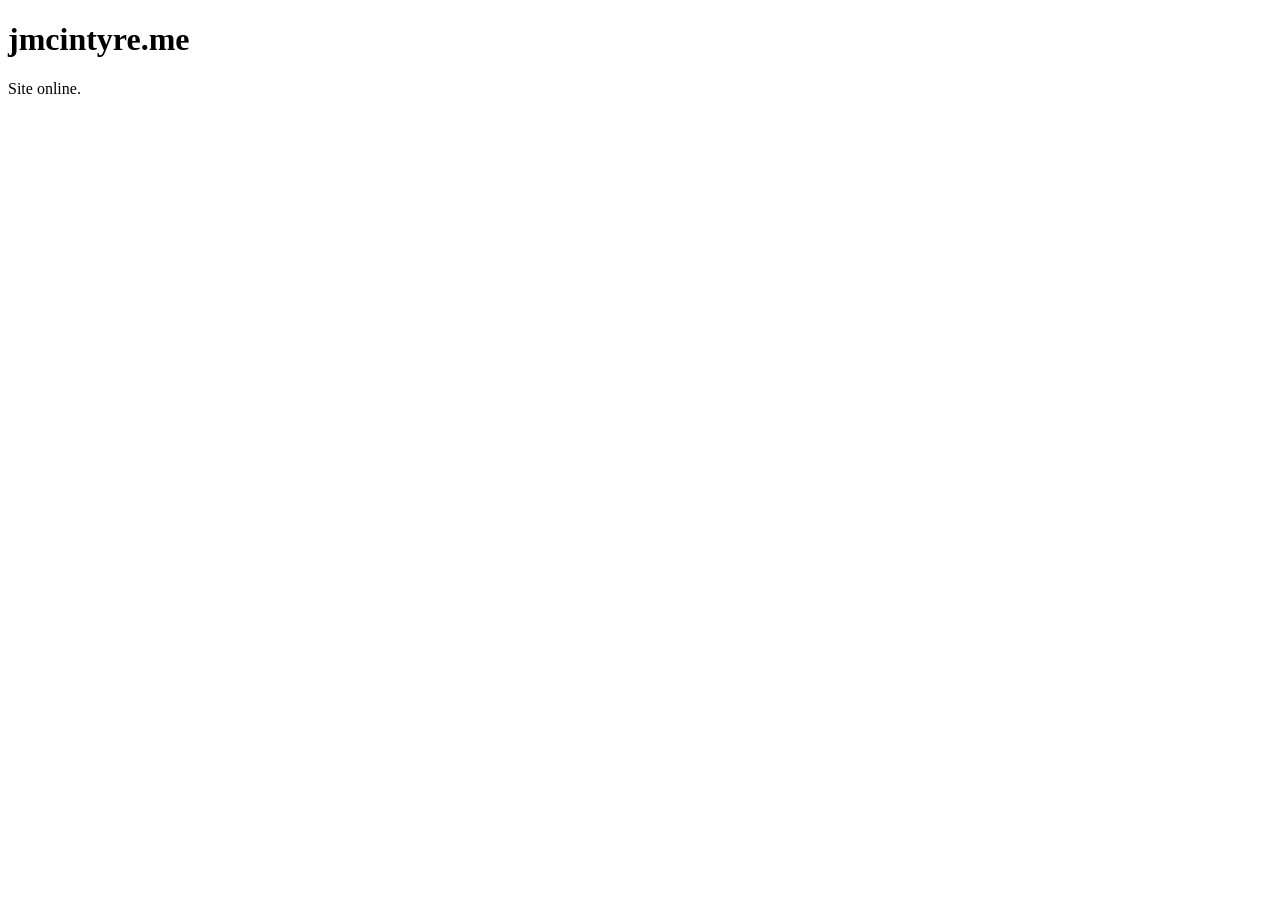
==== index.html @ 9b19ce7f "Create index.html" ====
<!doctype html>
<html lang="en">
<head>
  <meta charset="utf-8">
  <meta name="viewport" content="width=device-width, initial-scale=1">
  <title>jmcintyre.me</title>
</head>
<body>
  <h1>jmcintyre.me</h1>
  <p>Site online.</p>
</body>
</html>
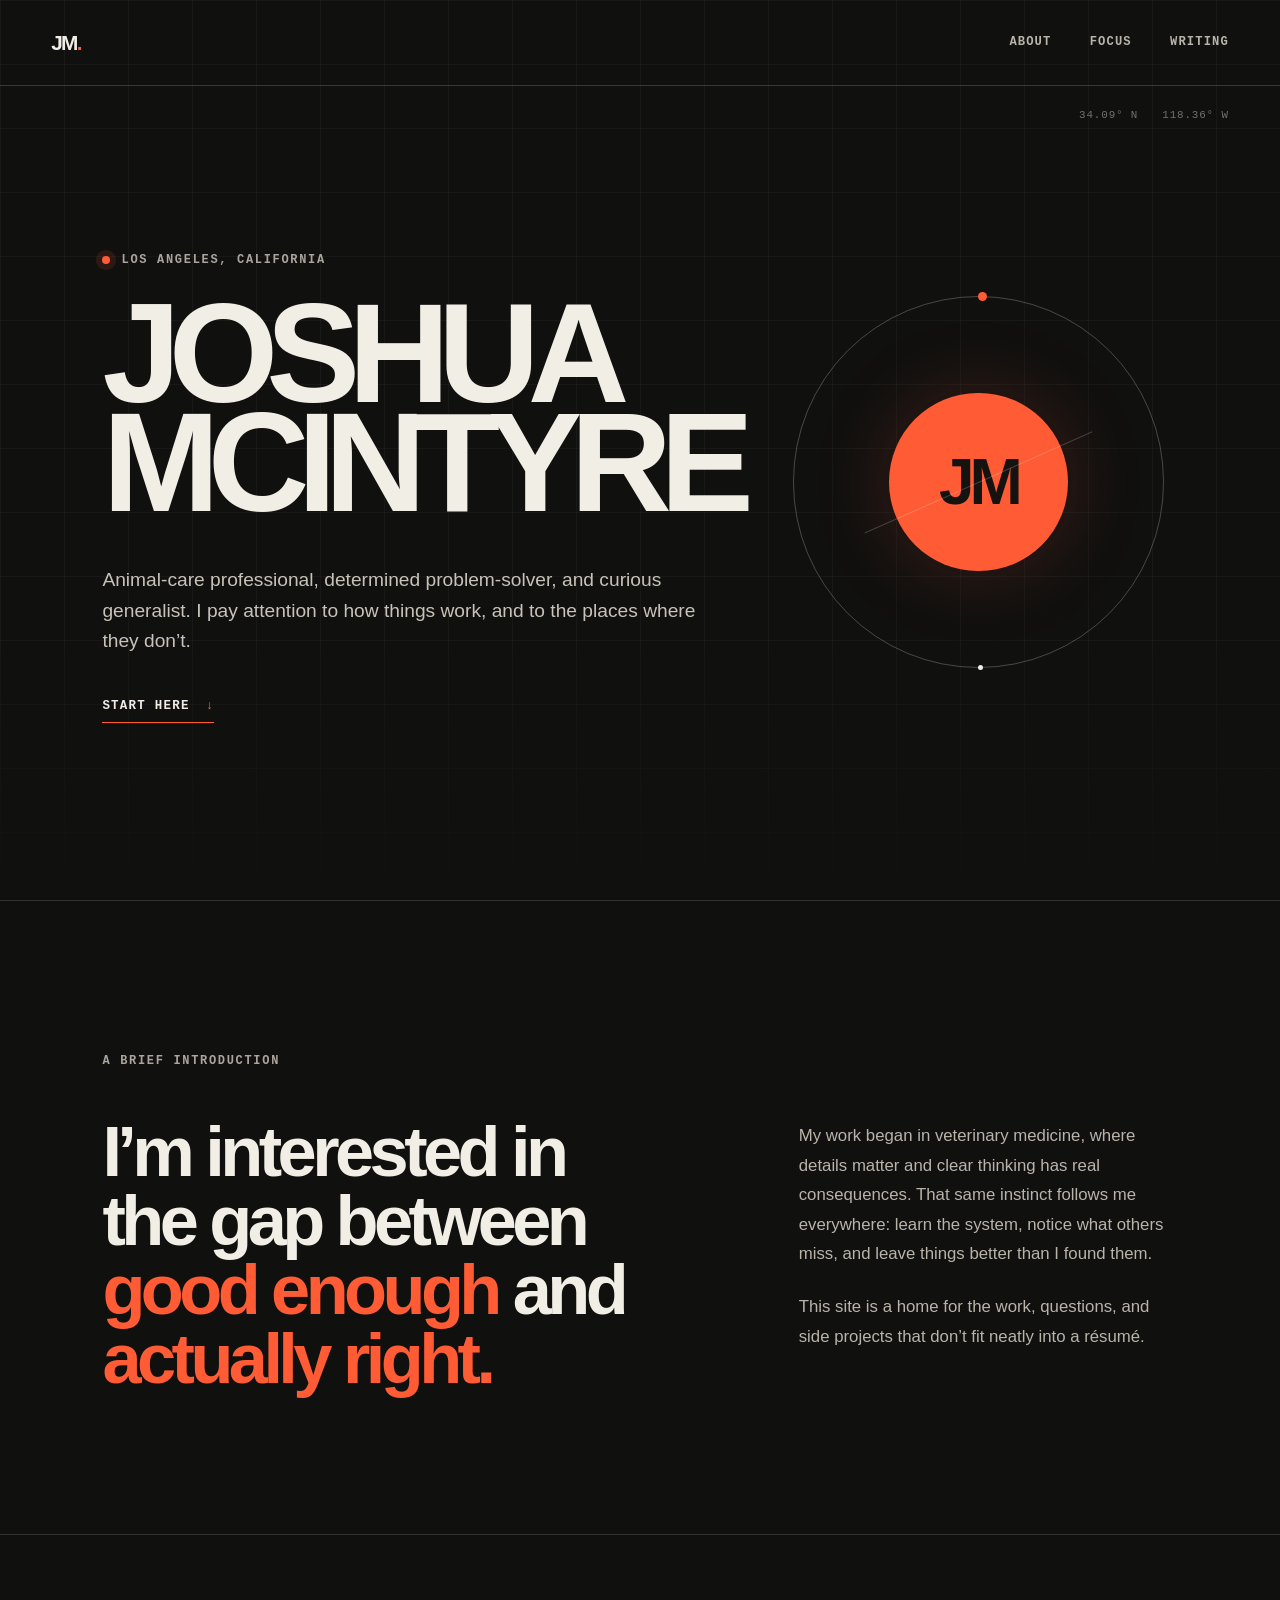
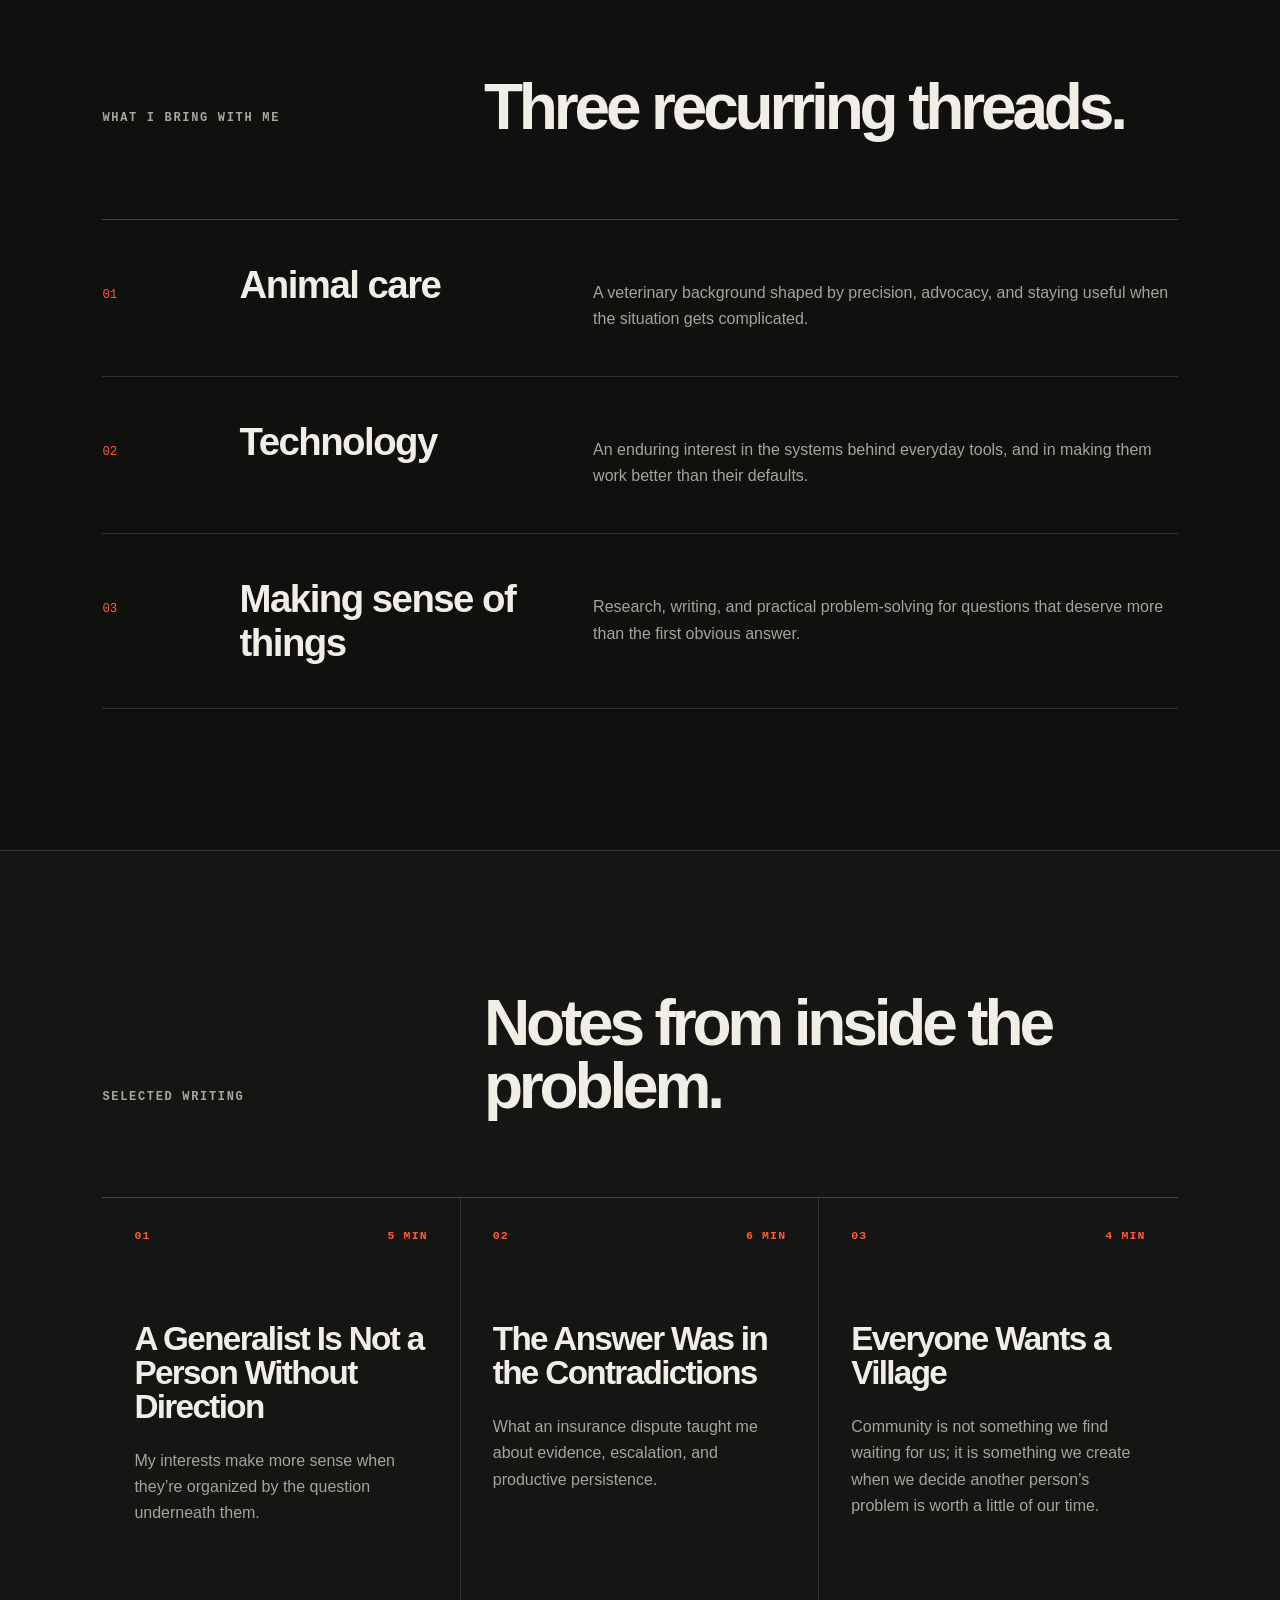
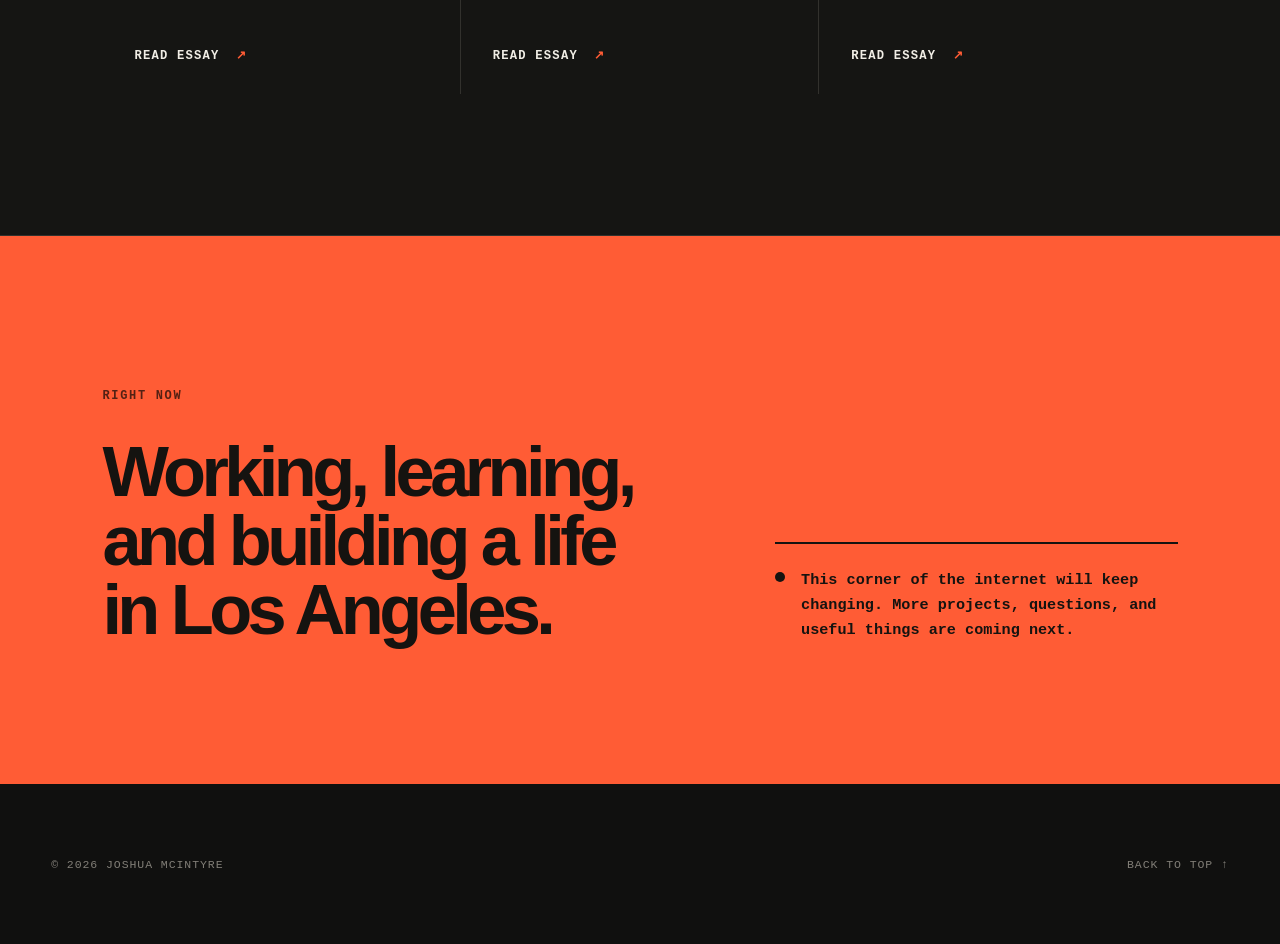
==== commit 6fc946e0: "Publish portfolio index.html" ====
--- a/index.html
+++ b/index.html
@@ -1,12 +1,2 @@
-<!doctype html>
-<html lang="en">
-<head>
-  <meta charset="utf-8">
-  <meta name="viewport" content="width=device-width, initial-scale=1">
-  <title>jmcintyre.me</title>
-</head>
-<body>
-  <h1>jmcintyre.me</h1>
-  <p>Site online.</p>
-</body>
-</html>
+<!DOCTYPE html><html lang="en" class="scroll-smooth"><head><meta charSet="utf-8"/><meta name="viewport" content="width=device-width, initial-scale=1"/><title>Joshua McIntyre | Los Angeles</title><meta name="description" content="Joshua McIntyre is an animal-care professional, problem-solver, and curious generalist based in Los Angeles."/>
+<link rel="stylesheet" href="/portfolio.css"><link rel="icon" href="/portfolio-icon.svg"></head><body class="antialiased"><main><header class="site-header"><a class="wordmark" href="#top" aria-label="Joshua McIntyre, home">JM<span>.</span></a><nav aria-label="Primary navigation"><a href="#about">About</a><a href="#focus">Focus</a><a href="#writing">Writing</a></nav></header><section class="hero" id="top"><div class="hero-index" aria-hidden="true"><span>34.09° N</span><span>118.36° W</span></div><div class="hero-copy"><p class="eyebrow"><span></span> Los Angeles, California</p><h1>Joshua<br/>McIntyre</h1><p class="intro">Animal-care professional, determined problem-solver, and curious generalist. I pay attention to how things work, and to the places where they don’t.</p><a class="down-link" href="#about">Start here <span aria-hidden="true">↓</span></a></div><div class="orbit" aria-hidden="true"><div class="orbit-ring"></div><div class="orbit-core">JM</div><span class="orbit-dot"></span></div></section><section class="about section" id="about"><p class="section-label">A brief introduction</p><div class="about-grid"><h2>I’m interested in the gap between <em>good enough</em> and <em>actually right.</em></h2><div class="body-copy"><p>My work began in veterinary medicine, where details matter and clear thinking has real consequences. That same instinct follows me everywhere: learn the system, notice what others miss, and leave things better than I found them.</p><p>This site is a home for the work, questions, and side projects that don’t fit neatly into a résumé.</p></div></div></section><section class="focus section" id="focus"><div class="section-heading"><p class="section-label">What I bring with me</p><h2>Three recurring threads.</h2></div><div class="focus-list"><article class="focus-item"><span class="focus-number">01</span><h3>Animal care</h3><p>A veterinary background shaped by precision, advocacy, and staying useful when the situation gets complicated.</p></article><article class="focus-item"><span class="focus-number">02</span><h3>Technology</h3><p>An enduring interest in the systems behind everyday tools, and in making them work better than their defaults.</p></article><article class="focus-item"><span class="focus-number">03</span><h3>Making sense of things</h3><p>Research, writing, and practical problem-solving for questions that deserve more than the first obvious answer.</p></article></div></section><section class="writing section" id="writing"><div class="section-heading"><p class="section-label">Selected writing</p><h2>Notes from inside the problem.</h2></div><div class="writing-grid"><a class="writing-card" href="/writing/a-generalist-is-not-a-person-without-direction"><div class="writing-meta"><span>01</span><span>5 min</span></div><h3>A Generalist Is Not a Person Without Direction</h3><p>My interests make more sense when they’re organized by the question underneath them.</p><span class="read-link">Read essay <b aria-hidden="true">↗</b></span></a><a class="writing-card" href="/writing/the-answer-was-in-the-contradictions"><div class="writing-meta"><span>02</span><span>6 min</span></div><h3>The Answer Was in the Contradictions</h3><p>What an insurance dispute taught me about evidence, escalation, and productive persistence.</p><span class="read-link">Read essay <b aria-hidden="true">↗</b></span></a><a class="writing-card" href="/writing/everyone-wants-a-village"><div class="writing-meta"><span>03</span><span>4 min</span></div><h3>Everyone Wants a Village</h3><p>Community is not something we find waiting for us; it is something we create when we decide another person’s problem is worth a little of our time.</p><span class="read-link">Read essay <b aria-hidden="true">↗</b></span></a></div></section><section class="now section" id="now"><div><p class="section-label">Right now</p><h2>Working, learning, and building a life in Los Angeles.</h2></div><div class="now-card"><span class="status-dot" aria-hidden="true"></span><p>This corner of the internet will keep changing. More projects, questions, and useful things are coming next.</p></div></section><footer><p>© <!-- -->2026<!-- --> Joshua McIntyre</p><div class="footer-links"><a href="#top">Back to top ↑</a></div></footer></main></body></html>
--- a/portfolio.css
+++ b/portfolio.css
@@ -0,0 +1,110 @@
+
+
+
+
+:root { --background:#10100f; --foreground:#f1eee6; --card:#181816; --card-foreground:#f1eee6; --primary:#ff5c35; --primary-foreground:#10100f; --muted:#242421; --muted-foreground:#a7a39a; --border:#32312d; --ring:#ff5c35; --radius:0; }
+:root { --color-background:var(--background); --color-foreground:var(--foreground); --color-card:var(--card); --color-card-foreground:var(--card-foreground); --color-primary:var(--primary); --color-primary-foreground:var(--primary-foreground); --color-muted:var(--muted); --color-muted-foreground:var(--muted-foreground); --color-border:var(--border); --color-ring:var(--ring); --font-sans:"Arial Narrow","Helvetica Neue",Arial,sans-serif; --font-mono:"SFMono-Regular",Consolas,"Liberation Mono",monospace; }
+* { box-sizing:border-box; }
+html { background:var(--background); scroll-behavior:smooth; }
+body { margin:0; background:var(--background); color:var(--foreground); font-family:"Helvetica Neue",Arial,sans-serif; }
+a { color:inherit; text-decoration:none; }
+a:focus-visible { outline:2px solid var(--primary); outline-offset:5px; }
+.site-header { position:absolute; z-index:10; inset:0 0 auto; height:86px; display:flex; align-items:center; justify-content:space-between; padding:0 clamp(1.25rem,4vw,4.5rem); border-bottom:1px solid rgba(241,238,230,.18); }
+.wordmark { font-size:1.3rem; font-weight:800; letter-spacing:-.08em; }
+.wordmark span { color:var(--primary); }
+nav { display:flex; gap:clamp(1.25rem,3vw,3rem); }
+nav a { color:#b8b4aa; font:700 .76rem/1 var(--font-mono); letter-spacing:.09em; text-transform:uppercase; transition:color .2s; }
+nav a:hover { color:var(--foreground); }
+.hero { min-height:100svh; position:relative; display:grid; grid-template-columns:minmax(0,1fr) minmax(280px,.65fr); align-items:center; gap:4rem; overflow:hidden; padding:9rem clamp(1.25rem,8vw,9rem) 5rem; background:linear-gradient(rgba(255,255,255,.035) 1px,transparent 1px),linear-gradient(90deg,rgba(255,255,255,.035) 1px,transparent 1px); background-size:64px 64px; }
+.hero::after { content:""; position:absolute; inset:auto 0 0; height:16rem; background:linear-gradient(transparent,var(--background)); pointer-events:none; }
+.hero-copy { position:relative; z-index:2; }
+.eyebrow,.section-label { color:#aaa69d; font:700 .75rem/1.3 var(--font-mono); letter-spacing:.14em; text-transform:uppercase; }
+.eyebrow { display:flex; align-items:center; gap:.7rem; margin-bottom:2rem; }
+.eyebrow span { width:8px; height:8px; border-radius:50%; background:var(--primary); box-shadow:0 0 0 6px rgba(255,92,53,.12); }
+h1 { margin:0; font-size:clamp(4.5rem,11vw,10.5rem); font-weight:700; line-height:.77; letter-spacing:-.085em; text-transform:uppercase; }
+.intro { max-width:39rem; margin:3rem 0 2rem; color:#c7c3b9; font-size:clamp(1.05rem,1.5vw,1.3rem); line-height:1.6; }
+.down-link { display:inline-flex; gap:1rem; align-items:center; border-bottom:1px solid var(--primary); padding:.65rem 0; font:700 .78rem/1 var(--font-mono); letter-spacing:.1em; text-transform:uppercase; }
+.down-link span { color:var(--primary); }
+.hero-index { position:absolute; top:110px; right:clamp(1.25rem,4vw,4.5rem); display:flex; gap:1.5rem; color:#74716b; font:.68rem/1 var(--font-mono); letter-spacing:.08em; }
+.orbit { width:min(29vw,430px); aspect-ratio:1; position:relative; display:grid; place-items:center; justify-self:center; z-index:1; }
+.orbit-ring { position:absolute; inset:0; border:1px solid rgba(241,238,230,.25); border-radius:50%; animation:spin 18s linear infinite; }
+.orbit-ring::before,.orbit-ring::after { content:""; position:absolute; left:50%; top:-5px; width:9px; height:9px; border-radius:50%; background:var(--primary); }
+.orbit-ring::after { top:auto; bottom:-3px; width:5px; height:5px; background:#f1eee6; }
+.orbit-core { width:48%; aspect-ratio:1; display:grid; place-items:center; border-radius:50%; background:var(--primary); color:#151310; font-size:clamp(2rem,5vw,5rem); font-weight:900; letter-spacing:-.08em; box-shadow:0 0 80px rgba(255,92,53,.18); }
+.orbit-dot { position:absolute; width:67%; height:1px; background:rgba(241,238,230,.2); transform:rotate(-24deg); }
+@keyframes spin { to { transform:rotate(360deg); } }
+.section { padding:clamp(5rem,11vw,10rem) clamp(1.25rem,8vw,9rem); border-top:1px solid var(--border); }
+.about-grid { display:grid; grid-template-columns:1.2fr .8fr; gap:clamp(3rem,10vw,11rem); align-items:start; margin-top:3rem; }
+h2 { margin:0; font-size:clamp(2.6rem,5.5vw,6rem); line-height:.98; letter-spacing:-.065em; font-weight:600; }
+h2 em { color:var(--primary); font-weight:inherit; font-style:normal; }
+.body-copy { max-width:37rem; color:#b8b4aa; font-size:1.05rem; line-height:1.75; }
+.body-copy p:first-child { margin-top:.25rem; }
+.body-copy p+p { margin-top:1.5rem; }
+.section-heading { display:grid; grid-template-columns:.55fr 1fr; align-items:end; margin-bottom:5rem; }
+.section-heading h2 { font-size:clamp(2.6rem,5vw,5rem); }
+.focus-list { border-top:1px solid #45433e; }
+.focus-item { display:grid; grid-template-columns:.18fr .55fr 1fr; gap:2rem; padding:2.7rem 0; align-items:baseline; border-bottom:1px solid var(--border); }
+.focus-number { color:var(--primary); font:.78rem/1 var(--font-mono); }
+.focus-item h3 { margin:0; font-size:clamp(1.6rem,3vw,3rem); letter-spacing:-.04em; }
+.focus-item p { margin:0; max-width:42rem; color:#a7a39a; line-height:1.65; }
+.writing { background:#151513; }
+.writing-grid { display:grid; grid-template-columns:repeat(3,1fr); border-top:1px solid #45433e; }
+.writing-card { min-height:31rem; padding:2rem; border-right:1px solid var(--border); display:flex; flex-direction:column; transition:background .25s,color .25s; }
+.writing-card:last-child { border-right:0; }
+.writing-card:hover { background:var(--primary); color:#151310; }
+.writing-meta { display:flex; justify-content:space-between; color:var(--primary); font:700 .72rem/1 var(--font-mono); text-transform:uppercase; letter-spacing:.1em; }
+.writing-card:hover .writing-meta { color:#542114; }
+.writing-card h3 { margin:5rem 0 1.5rem; font-size:clamp(1.7rem,2.6vw,3rem); line-height:1.02; letter-spacing:-.05em; }
+.writing-card p { margin:0; color:#a7a39a; line-height:1.65; }
+.writing-card:hover p { color:#542114; }
+.read-link { margin-top:auto; padding-top:3rem; font:700 .76rem/1 var(--font-mono); letter-spacing:.1em; text-transform:uppercase; }
+.read-link b { color:var(--primary); margin-left:.5rem; }
+.writing-card:hover .read-link b { color:#151310; }
+.now { display:grid; grid-template-columns:1.15fr .85fr; align-items:end; gap:clamp(3rem,10vw,10rem); background:var(--primary); color:#151310; }
+.now .section-label { color:#542114; }
+.now h2 { max-width:58rem; margin-top:2rem; }
+.now-card { border-top:2px solid #151310; padding-top:1.5rem; display:flex; gap:1rem; font:600 .95rem/1.65 var(--font-mono); }
+.now-card p { margin:0; }
+.status-dot { flex:0 0 auto; width:10px; height:10px; margin-top:.25rem; border-radius:50%; background:#151310; animation:pulse 2s ease-in-out infinite; }
+@keyframes pulse { 50% { opacity:.25; } }
+footer { min-height:10rem; display:flex; align-items:center; justify-content:space-between; padding:2rem clamp(1.25rem,4vw,4.5rem); color:#817e77; font:.72rem/1 var(--font-mono); text-transform:uppercase; letter-spacing:.08em; }
+footer a:hover { color:var(--foreground); }
+.footer-links { display:flex; align-items:center; gap:2rem; }
+.policy-shell .article-title { max-width:50rem; }
+.policy-shell .article-body h2:first-child { margin-top:0; }
+
+.article-header { position:relative; }
+.article-header .site-header { position:relative; }
+.article-shell { width:min(100% - 2.5rem,72rem); margin:0 auto; padding:clamp(5rem,10vw,9rem) 0 8rem; }
+.article-kicker { display:flex; justify-content:space-between; gap:2rem; color:#8f8b83; font:700 .74rem/1.4 var(--font-mono); letter-spacing:.12em; text-transform:uppercase; }
+.article-title { max-width:64rem; margin:3rem 0 2rem; font-size:clamp(3.4rem,8.5vw,8.2rem); line-height:.88; letter-spacing:-.075em; text-transform:none; }
+.article-dek { max-width:45rem; margin:0; color:#bcb8ae; font-size:clamp(1.15rem,2vw,1.45rem); line-height:1.55; }
+.article-rule { height:1px; background:var(--border); margin:4.5rem 0; }
+.article-body { max-width:45rem; margin-left:auto; margin-right:auto; color:#c7c3b9; font-size:1.1rem; line-height:1.85; }
+.article-body p { margin:0 0 1.65rem; }
+.article-body h2 { margin:4.5rem 0 1.5rem; color:var(--foreground); font-size:clamp(2rem,4vw,3.4rem); line-height:1; letter-spacing:-.05em; }
+.article-body blockquote { margin:3rem 0; padding:1rem 0 1rem 2rem; border-left:3px solid var(--primary); color:var(--foreground); font-size:clamp(1.35rem,3vw,2rem); line-height:1.35; letter-spacing:-.025em; }
+.article-body ol { margin:1.5rem 0 2rem; padding-left:1.5rem; }
+.article-body li { padding-left:.5rem; margin-bottom:.8rem; }
+.article-share { max-width:55rem; margin:5rem auto 0; padding:clamp(2rem,5vw,3.5rem); display:grid; grid-template-columns:1.15fr .85fr; gap:clamp(2rem,5vw,4rem); align-items:end; border:1px solid var(--border); background:linear-gradient(135deg,rgba(255,92,53,.08),transparent 55%),var(--card); }
+.article-share-label { margin:0 0 1rem; color:var(--primary); font:700 .72rem/1 var(--font-mono); letter-spacing:.12em; text-transform:uppercase; }
+.article-share h2 { margin:0 0 1rem; font-size:clamp(2rem,4vw,3.5rem); line-height:.95; letter-spacing:-.055em; }
+.article-share div>p:last-child { margin:0; color:#a7a39a; line-height:1.6; }
+.article-share-actions { display:flex; flex-direction:column; gap:.8rem; }
+.article-share button { width:100%; min-height:3.25rem; padding:.9rem 1rem; border:1px solid var(--primary); border-radius:0; cursor:pointer; font:700 .74rem/1 var(--font-mono); letter-spacing:.08em; text-transform:uppercase; transition:background .2s,color .2s,border-color .2s; }
+.article-share button:focus-visible { outline:2px solid var(--foreground); outline-offset:4px; }
+.article-share button:disabled { cursor:wait; opacity:.65; }
+.story-button { background:var(--primary); color:#151310; }
+.story-button:hover:not(:disabled) { background:#f1eee6; border-color:#f1eee6; }
+.copy-button { background:transparent; color:var(--foreground); }
+.copy-button:hover { background:var(--foreground); border-color:var(--foreground); color:#151310; }
+.share-status { min-height:2.8em; margin:.25rem 0 0!important; color:#8f8b83!important; font:500 .72rem/1.4 var(--font-mono); }
+.article-end { max-width:45rem; margin:5rem auto 0; padding-top:2rem; border-top:1px solid var(--border); display:flex; justify-content:space-between; gap:2rem; font:700 .75rem/1.4 var(--font-mono); text-transform:uppercase; letter-spacing:.09em; }
+.article-end a:last-child { color:var(--primary); }
+@media (prefers-reduced-motion:reduce) { *,*::before,*::after { animation:none!important; scroll-behavior:auto!important; } }
+@media (max-width:800px) { .site-header{height:72px} nav{gap:1rem} nav a{font-size:.66rem} .hero{min-height:auto;grid-template-columns:1fr;padding-top:9rem;gap:3rem}.hero-index{display:none}.orbit{width:min(72vw,330px)}.about-grid,.section-heading,.now,.article-share{grid-template-columns:1fr}.section-heading{gap:2rem}.focus-item{grid-template-columns:2.5rem 1fr}.focus-item p{grid-column:2}.writing-grid{grid-template-columns:1fr}.writing-card{min-height:25rem;border-right:0;border-bottom:1px solid var(--border)}.now-card{margin-top:1rem} }
+@media (max-width:460px) { .wordmark{font-size:1.1rem} h1{font-size:clamp(3.1rem,17vw,4.65rem);line-height:.82;letter-spacing:-.09em}.intro{margin-top:2rem}.section{padding-top:4.5rem;padding-bottom:4.5rem}.article-title{font-size:clamp(3rem,15vw,4.5rem)}.article-kicker{flex-direction:column;gap:.5rem}.article-body{font-size:1rem}.article-end{flex-direction:column}.footer-links{gap:1rem} }
+
+@media (max-width:480px) {
+  .site-header nav { flex-wrap:wrap; justify-content:flex-end; gap:.65rem 1rem; max-width:260px; }
+}
